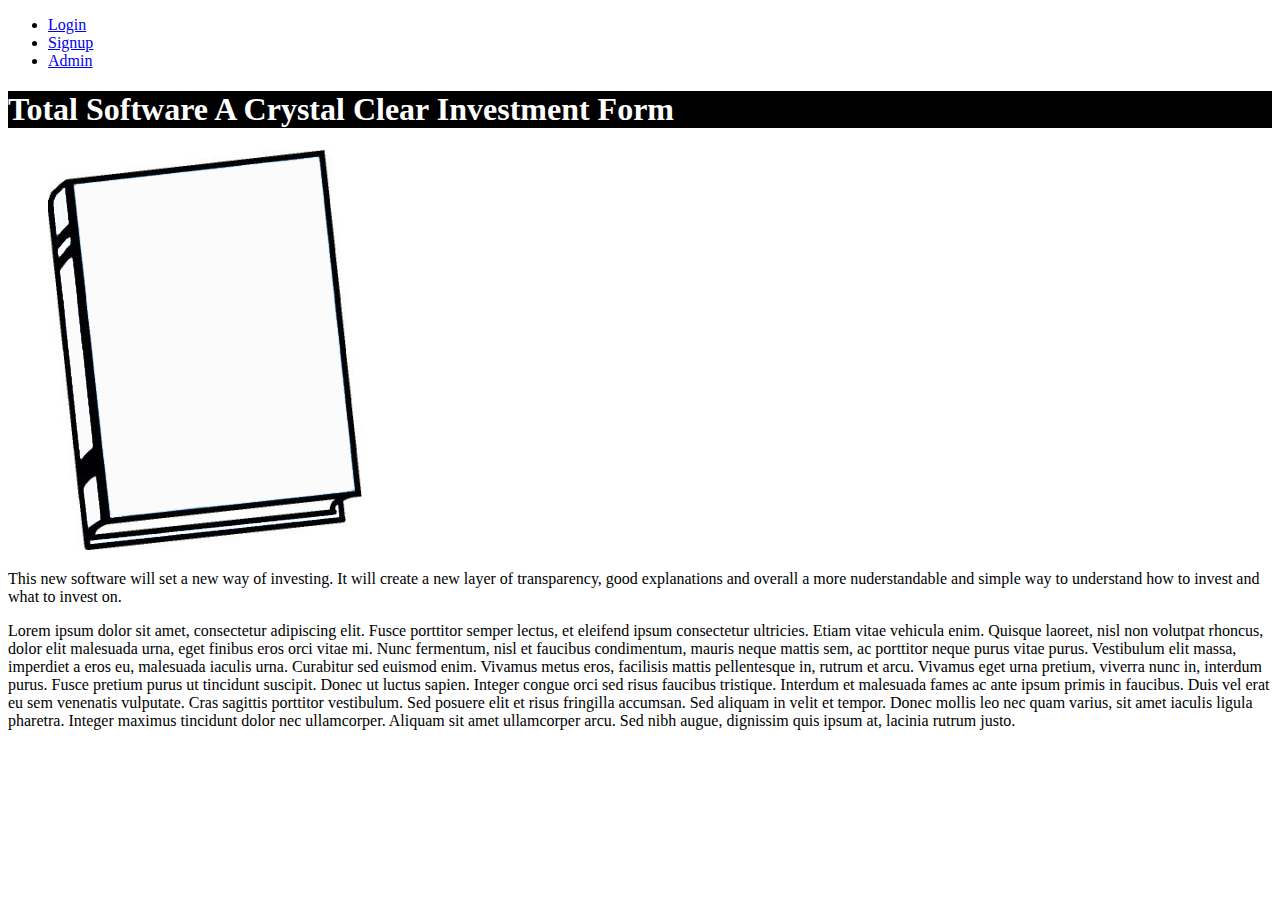
==== index.html @ a4162802 "first commit" ====
<!DOCTYPE html>
<html lang="en">
<head>
	<title> Total Software A crystal Clear Investment</title>
	<meta charset="utf-8">
	<meta http-equiv='Content-Type' content='text/html;'>
	<link rel="stylesheet" type="text/css" href="css/app.css">
	
		<nav>
			<ul>
		<li><a href="login.html"> Login </a></li>
		<li><a href="signup.html"> Signup</a></li>
		<li><a href="admin.html"> Admin</a></li>
		</ul>

</head>
<body>
	<div id="wrapper">
		<header>
			<h1>Total Software A Crystal Clear Investment Form</h1>
		</header>

	</nav>

		<figure id="me">
                <img src="img/blank.jpg"  alt="Filler picture">
            </figure>
		<p>
			This new software will set a new way of investing. It will create a new layer of transparency, good explanations and overall a more nuderstandable and simple way to understand how to invest and what to invest on.
		</p>
		<p>	
		Lorem ipsum dolor sit amet, consectetur adipiscing elit. Fusce porttitor semper lectus, et eleifend ipsum consectetur ultricies. Etiam vitae vehicula enim. Quisque laoreet, nisl non volutpat rhoncus, dolor elit malesuada urna, eget finibus eros orci vitae mi. Nunc fermentum, nisl et faucibus condimentum, mauris neque mattis sem, ac porttitor neque purus vitae purus. Vestibulum elit massa, imperdiet a eros eu, malesuada iaculis urna. Curabitur sed euismod enim. Vivamus metus eros, facilisis mattis pellentesque in, rutrum et arcu.

		Vivamus eget urna pretium, viverra nunc in, interdum purus. Fusce pretium purus ut tincidunt suscipit. Donec ut luctus sapien. Integer congue orci sed risus faucibus tristique. Interdum et malesuada fames ac ante ipsum primis in faucibus. Duis vel erat eu sem venenatis vulputate. Cras sagittis porttitor vestibulum. Sed posuere elit et risus fringilla accumsan. Sed aliquam in velit et tempor. Donec mollis leo nec quam varius, sit amet iaculis ligula pharetra. Integer maximus tincidunt dolor nec ullamcorper. Aliquam sit amet ullamcorper arcu. Sed nibh augue, dignissim quis ipsum at, lacinia rutrum justo.
		</p>
		
	</div> <!-- closes wrapper -->
</body>
</html>
---- css/app.css ----
#wrapper{
	width: 1300px.
	margin: 0 auto;
	background-color: black;
	color: white;

}
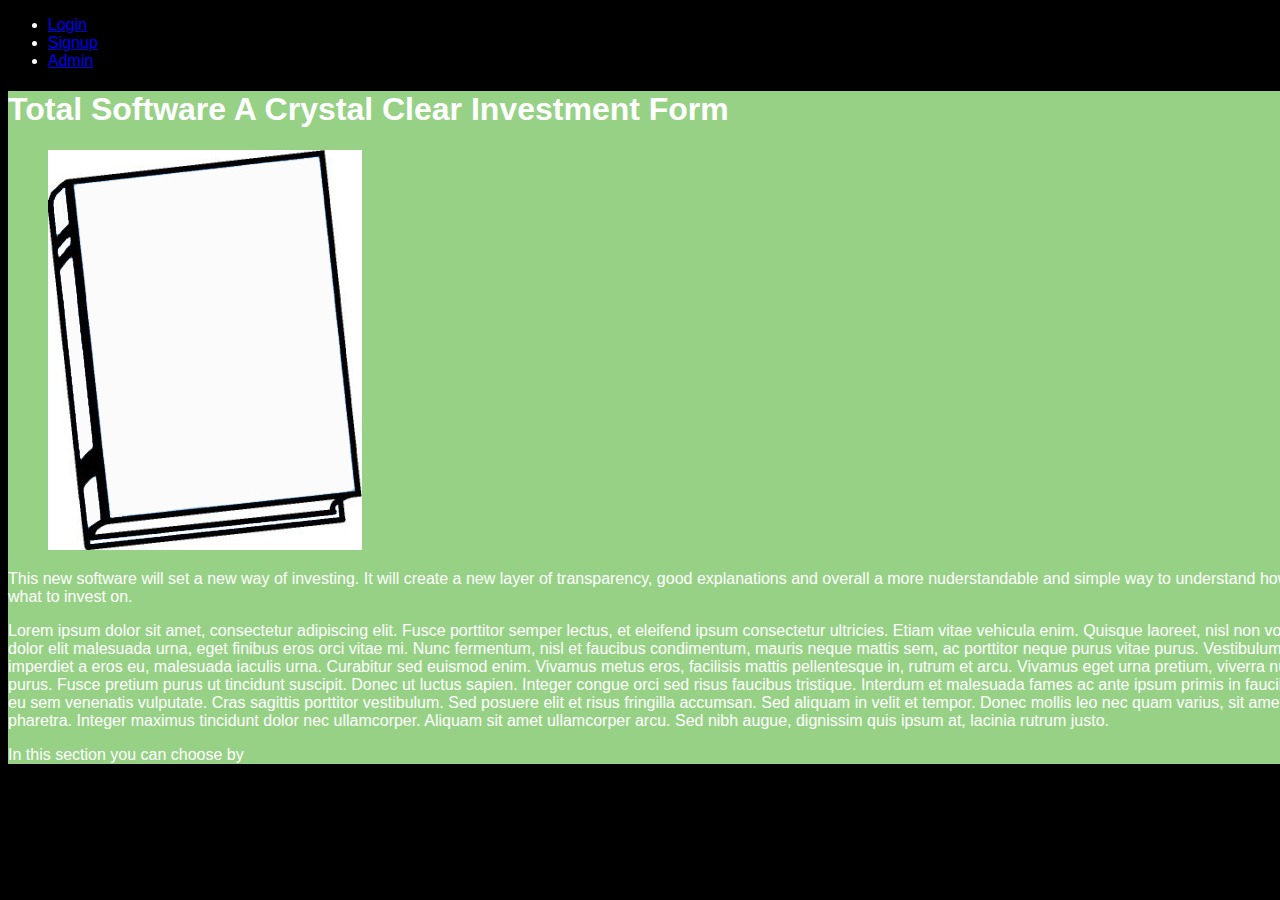
==== commit 5e4b1ef4: "new pages" ====
--- a/index.html
+++ b/index.html
@@ -20,8 +20,6 @@
 			<h1>Total Software A Crystal Clear Investment Form</h1>
 		</header>
 
-	</nav>
-
 		<figure id="me">
                 <img src="img/blank.jpg"  alt="Filler picture">
             </figure>
@@ -33,6 +31,9 @@
 
 		Vivamus eget urna pretium, viverra nunc in, interdum purus. Fusce pretium purus ut tincidunt suscipit. Donec ut luctus sapien. Integer congue orci sed risus faucibus tristique. Interdum et malesuada fames ac ante ipsum primis in faucibus. Duis vel erat eu sem venenatis vulputate. Cras sagittis porttitor vestibulum. Sed posuere elit et risus fringilla accumsan. Sed aliquam in velit et tempor. Donec mollis leo nec quam varius, sit amet iaculis ligula pharetra. Integer maximus tincidunt dolor nec ullamcorper. Aliquam sit amet ullamcorper arcu. Sed nibh augue, dignissim quis ipsum at, lacinia rutrum justo.
 		</p>
+
+		<p>In this section you can choose by 
+		</p>
 		
 	</div> <!-- closes wrapper -->
 </body>
--- a/css/app.css
+++ b/css/app.css
@@ -1,7 +1,17 @@
-#wrapper{
-	width: 1300px.
+body{
+	background: black;
+	font-family: Verdana, Tahoma, sans-serif;
+	font-size: 100%;
+	color: white;
+}
+
+head{
+	
+}
+
+#wrapper {
+	width: 1400px;
 	margin: 0 auto;
-	background-color: black;
+	background-color: #97d186;
 	color: white;
-
 }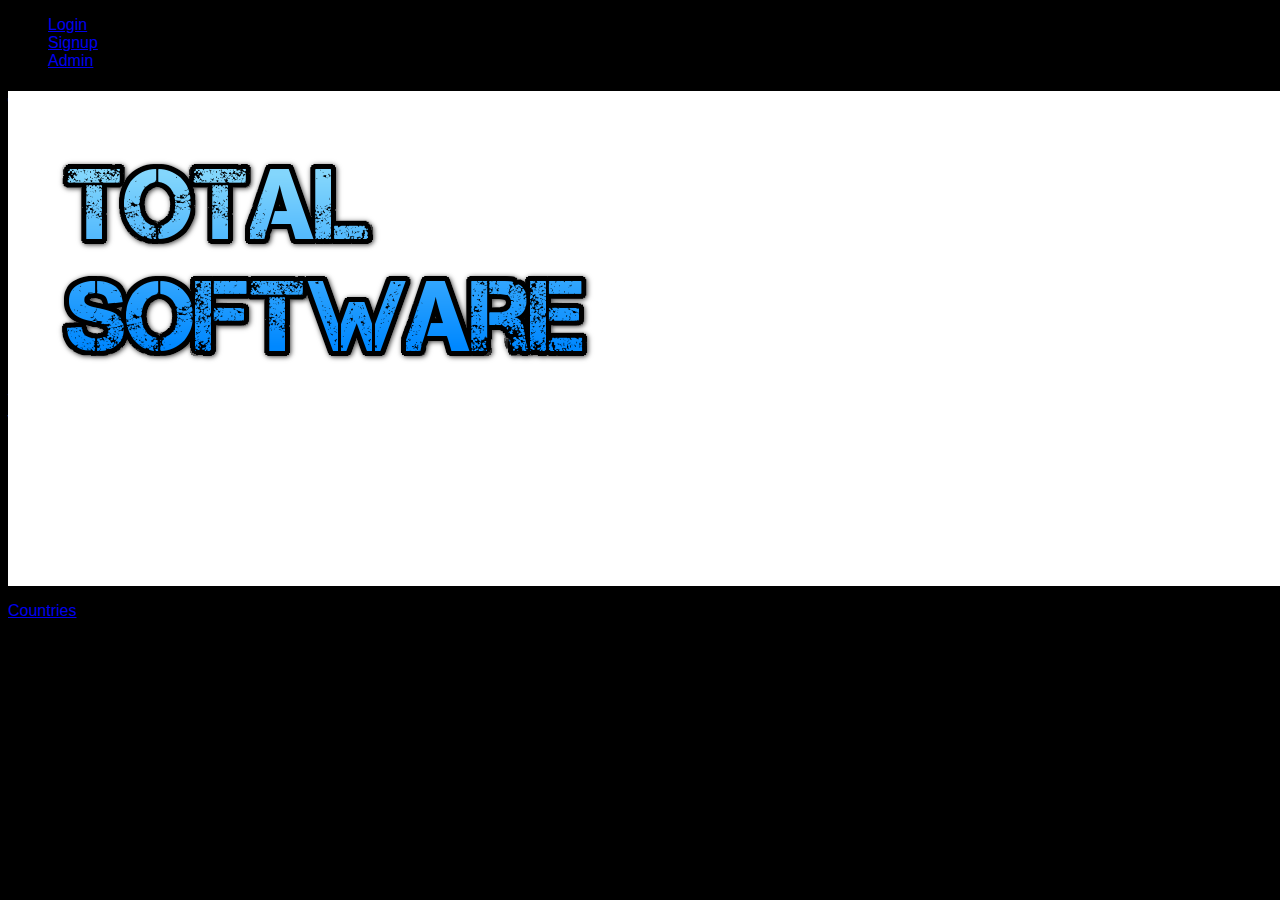
==== commit 06f5198d: "added code to host in heroku" ====
--- a/index.html
+++ b/index.html
@@ -21,7 +21,7 @@
 		</header>
 
 		<figure id="me">
-                <img src="img/blank.jpg"  alt="Filler picture">
+                <img src="img/cooltext369649467738983.png"  alt="Filler picture">
             </figure>
 		<p>
 			This new software will set a new way of investing. It will create a new layer of transparency, good explanations and overall a more nuderstandable and simple way to understand how to invest and what to invest on.
@@ -32,8 +32,13 @@
 		Vivamus eget urna pretium, viverra nunc in, interdum purus. Fusce pretium purus ut tincidunt suscipit. Donec ut luctus sapien. Integer congue orci sed risus faucibus tristique. Interdum et malesuada fames ac ante ipsum primis in faucibus. Duis vel erat eu sem venenatis vulputate. Cras sagittis porttitor vestibulum. Sed posuere elit et risus fringilla accumsan. Sed aliquam in velit et tempor. Donec mollis leo nec quam varius, sit amet iaculis ligula pharetra. Integer maximus tincidunt dolor nec ullamcorper. Aliquam sit amet ullamcorper arcu. Sed nibh augue, dignissim quis ipsum at, lacinia rutrum justo.
 		</p>
 
-		<p>In this section you can choose by 
+		<p>In this section you can choose by country and by any of the States you want to search 
 		</p>
+
+		<div id="box"><a href="countries.html">Countries</a></div>
+
+
+		<div id="box1"><a href="states.html">States</a></div>
 		
 	</div> <!-- closes wrapper -->
 </body>
--- a/css/app.css
+++ b/css/app.css
@@ -2,7 +2,7 @@
 	background: black;
 	font-family: Verdana, Tahoma, sans-serif;
 	font-size: 100%;
-	color: white;
+	color: black;
 }
 
 head{
@@ -12,6 +12,20 @@
 #wrapper {
 	width: 1400px;
 	margin: 0 auto;
-	background-color: #97d186;
+	background-color: white;
 	color: white;
-}+}
+
+#box{
+	float: left;
+	margin: 1px solid red;
+	text-align: center;
+}
+
+
+#box1{
+	float: right;
+	margin: 1px solid red
+	text-align:center;
+}
+
